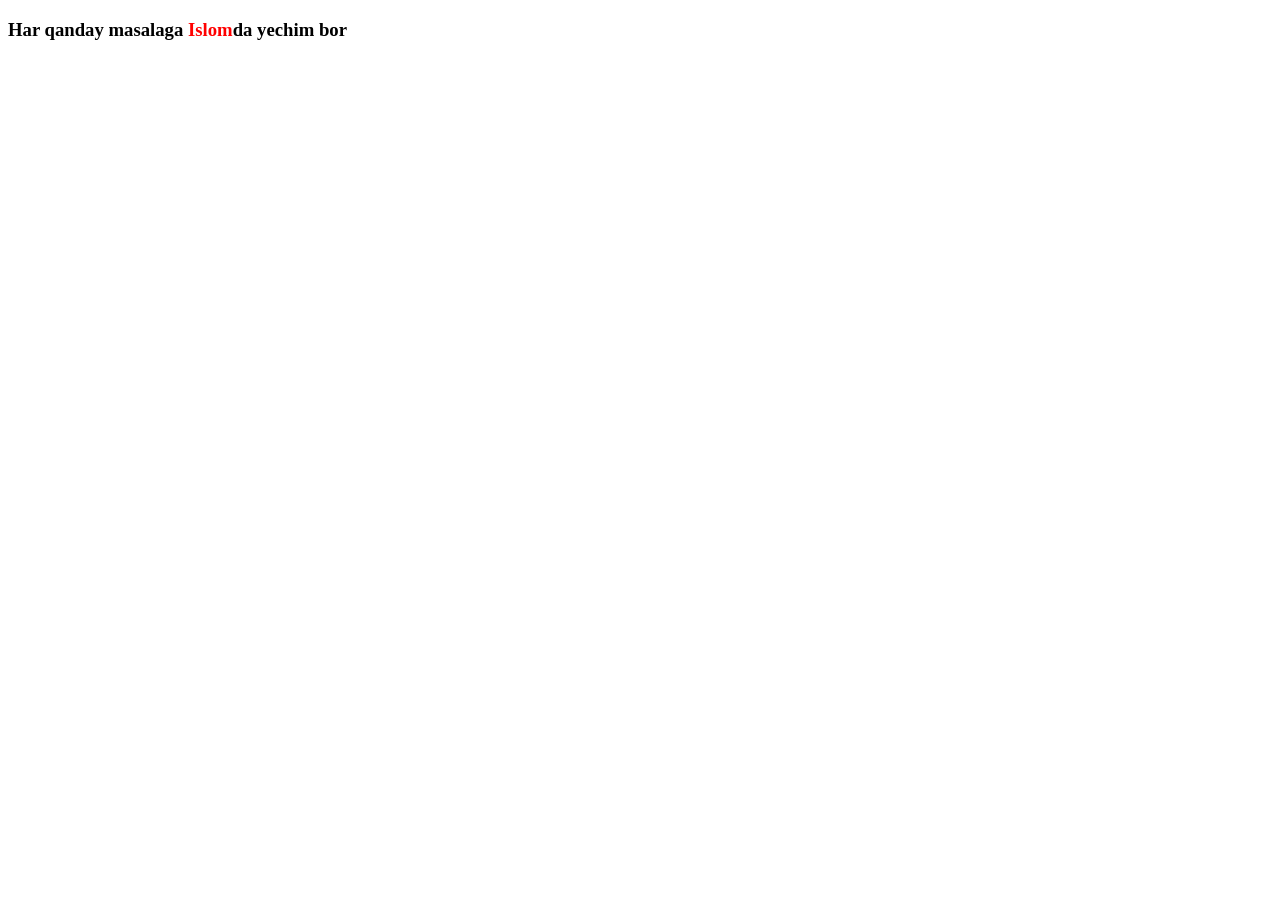
==== index (2).html @ 15ed8fd1 "Add files via upload" ====
<!DOCTYPE html>
<html lang="en">
<head>
    <meta charset="UTF-8">
    <meta name="viewport" content="width=device-width, initial-scale=1.0">
    <title>Document</title>
</head>
<body>
    <h3>Har qanday masalaga <b style="color: red; ">Islom</b>da yechim bor</h3>
    <iframe width="560" height="315" src="https://www.youtube.com/embed/Kr3nA_xeoh4?si=UGyeKYKci1FKkh31" title="YouTube video player" frameborder="0" allow="accelerometer; autoplay; clipboard-write; encrypted-media; gyroscope; picture-in-picture; web-share" referrerpolicy="strict-origin-when-cross-origin" allowfullscreen></iframe>
    <iframe width="560" height="315" src="https://www.youtube.com/embed/tds74nXjCao?si=fVG_8EhlwAvSL3mo" title="YouTube video player" frameborder="0" allow="accelerometer; autoplay; clipboard-write; encrypted-media; gyroscope; picture-in-picture; web-share" referrerpolicy="strict-origin-when-cross-origin" allowfullscreen></iframe>
    <iframe width="560" height="315" src="https://www.youtube.com/embed/pVfxaTrw4qc?si=KAZr4oevestcsfxJ" title="YouTube video player" frameborder="0" allow="accelerometer; autoplay; clipboard-write; encrypted-media; gyroscope; picture-in-picture; web-share" referrerpolicy="strict-origin-when-cross-origin" allowfullscreen></iframe>
   

</body>
</html>
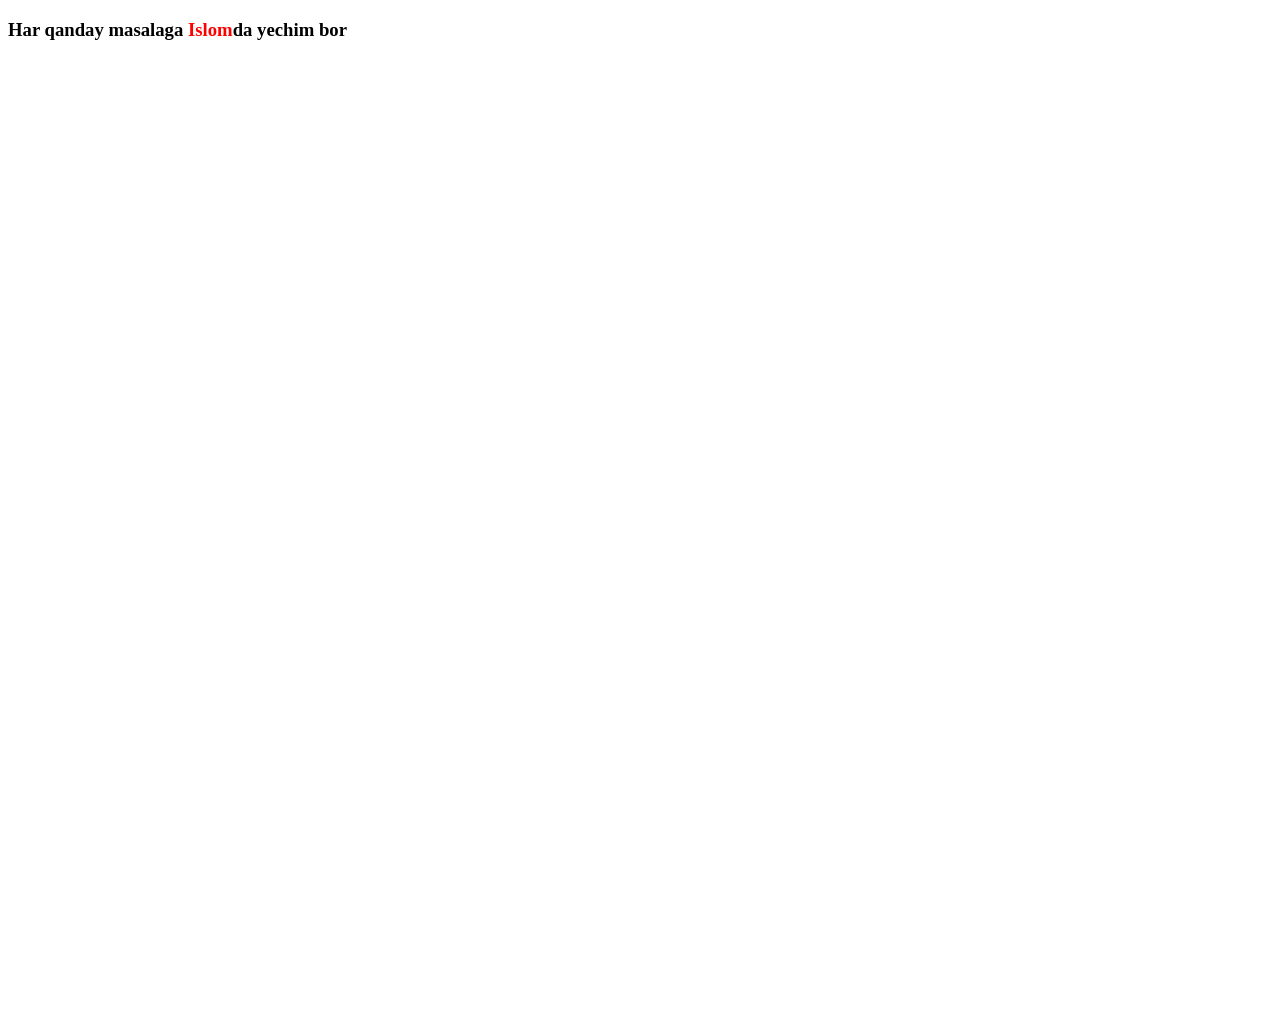
==== commit 766d6f04: "Update index (2).html" ====
--- a/index (2).html
+++ b/index (2).html
@@ -3,14 +3,14 @@
 <head>
     <meta charset="UTF-8">
     <meta name="viewport" content="width=device-width, initial-scale=1.0">
-    <title>Document</title>
+    <title>Islom</title>
 </head>
 <body>
     <h3>Har qanday masalaga <b style="color: red; ">Islom</b>da yechim bor</h3>
     <iframe width="560" height="315" src="https://www.youtube.com/embed/Kr3nA_xeoh4?si=UGyeKYKci1FKkh31" title="YouTube video player" frameborder="0" allow="accelerometer; autoplay; clipboard-write; encrypted-media; gyroscope; picture-in-picture; web-share" referrerpolicy="strict-origin-when-cross-origin" allowfullscreen></iframe>
     <iframe width="560" height="315" src="https://www.youtube.com/embed/tds74nXjCao?si=fVG_8EhlwAvSL3mo" title="YouTube video player" frameborder="0" allow="accelerometer; autoplay; clipboard-write; encrypted-media; gyroscope; picture-in-picture; web-share" referrerpolicy="strict-origin-when-cross-origin" allowfullscreen></iframe>
     <iframe width="560" height="315" src="https://www.youtube.com/embed/pVfxaTrw4qc?si=KAZr4oevestcsfxJ" title="YouTube video player" frameborder="0" allow="accelerometer; autoplay; clipboard-write; encrypted-media; gyroscope; picture-in-picture; web-share" referrerpolicy="strict-origin-when-cross-origin" allowfullscreen></iframe>
-   
-
+     <iframe width="560" height="315" src="https://www.youtube.com/embed/L8E5mF1MqqY?si=YgkzVbhG_Pqn0SxO" title="YouTube video player" frameborder="0" allow="accelerometer; autoplay; clipboard-write; encrypted-media; gyroscope; picture-in-picture; web-share" referrerpolicy="strict-origin-when-cross-origin" allowfullscreen></iframe>
+<iframe width="560" height="315" src="https://www.youtube.com/embed/gAcoX37lFmc?si=mvTOjL3RPiLELgia" title="YouTube video player" frameborder="0" allow="accelerometer; autoplay; clipboard-write; encrypted-media; gyroscope; picture-in-picture; web-share" referrerpolicy="strict-origin-when-cross-origin" allowfullscreen></iframe>
 </body>
-</html>+</html>
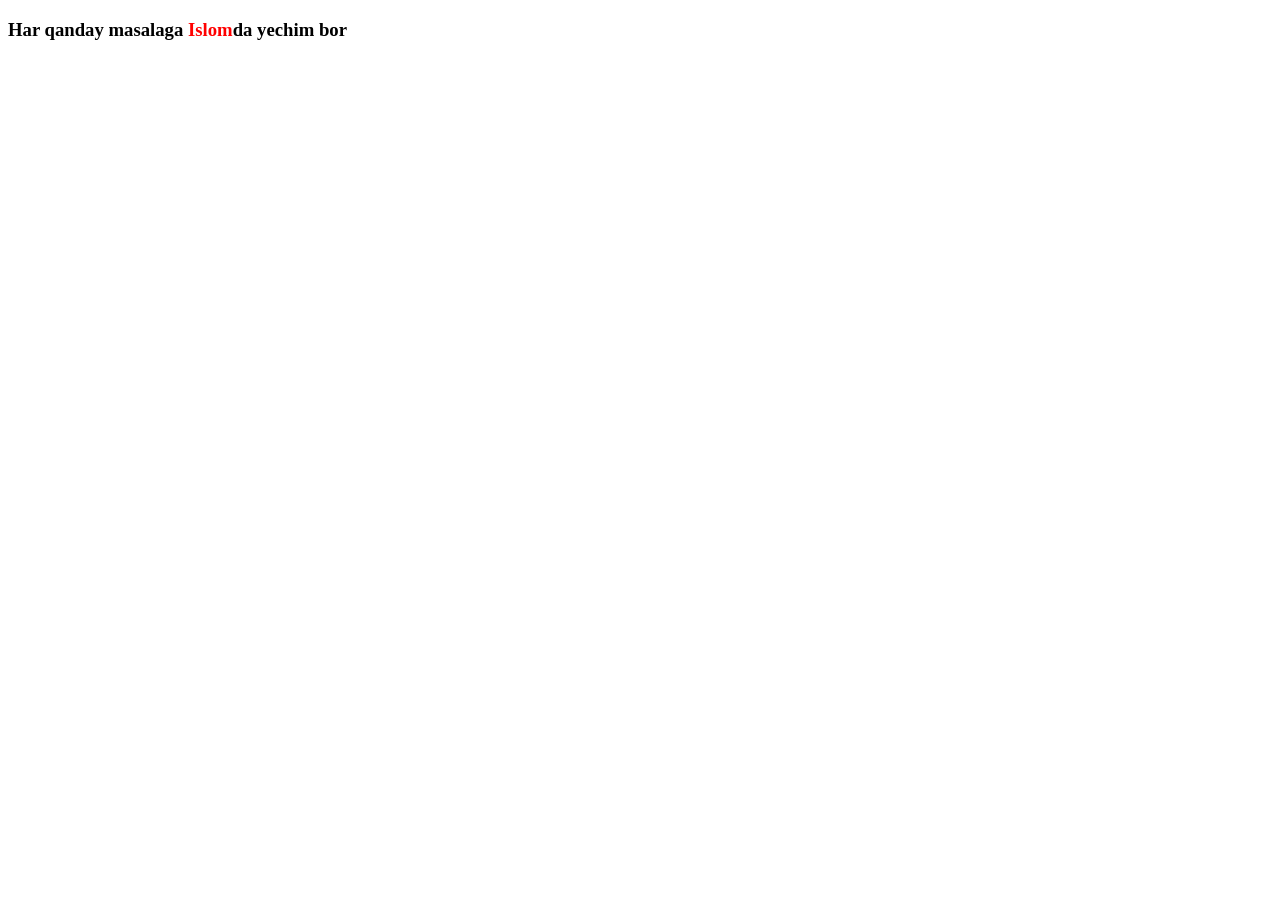
==== commit 51c2cc76: "Update index (2).html" ====
--- a/index (2).html
+++ b/index (2).html
@@ -10,7 +10,5 @@
     <iframe width="560" height="315" src="https://www.youtube.com/embed/Kr3nA_xeoh4?si=UGyeKYKci1FKkh31" title="YouTube video player" frameborder="0" allow="accelerometer; autoplay; clipboard-write; encrypted-media; gyroscope; picture-in-picture; web-share" referrerpolicy="strict-origin-when-cross-origin" allowfullscreen></iframe>
     <iframe width="560" height="315" src="https://www.youtube.com/embed/tds74nXjCao?si=fVG_8EhlwAvSL3mo" title="YouTube video player" frameborder="0" allow="accelerometer; autoplay; clipboard-write; encrypted-media; gyroscope; picture-in-picture; web-share" referrerpolicy="strict-origin-when-cross-origin" allowfullscreen></iframe>
     <iframe width="560" height="315" src="https://www.youtube.com/embed/pVfxaTrw4qc?si=KAZr4oevestcsfxJ" title="YouTube video player" frameborder="0" allow="accelerometer; autoplay; clipboard-write; encrypted-media; gyroscope; picture-in-picture; web-share" referrerpolicy="strict-origin-when-cross-origin" allowfullscreen></iframe>
-     <iframe width="560" height="315" src="https://www.youtube.com/embed/L8E5mF1MqqY?si=YgkzVbhG_Pqn0SxO" title="YouTube video player" frameborder="0" allow="accelerometer; autoplay; clipboard-write; encrypted-media; gyroscope; picture-in-picture; web-share" referrerpolicy="strict-origin-when-cross-origin" allowfullscreen></iframe>
-<iframe width="560" height="315" src="https://www.youtube.com/embed/gAcoX37lFmc?si=mvTOjL3RPiLELgia" title="YouTube video player" frameborder="0" allow="accelerometer; autoplay; clipboard-write; encrypted-media; gyroscope; picture-in-picture; web-share" referrerpolicy="strict-origin-when-cross-origin" allowfullscreen></iframe>
 </body>
 </html>
